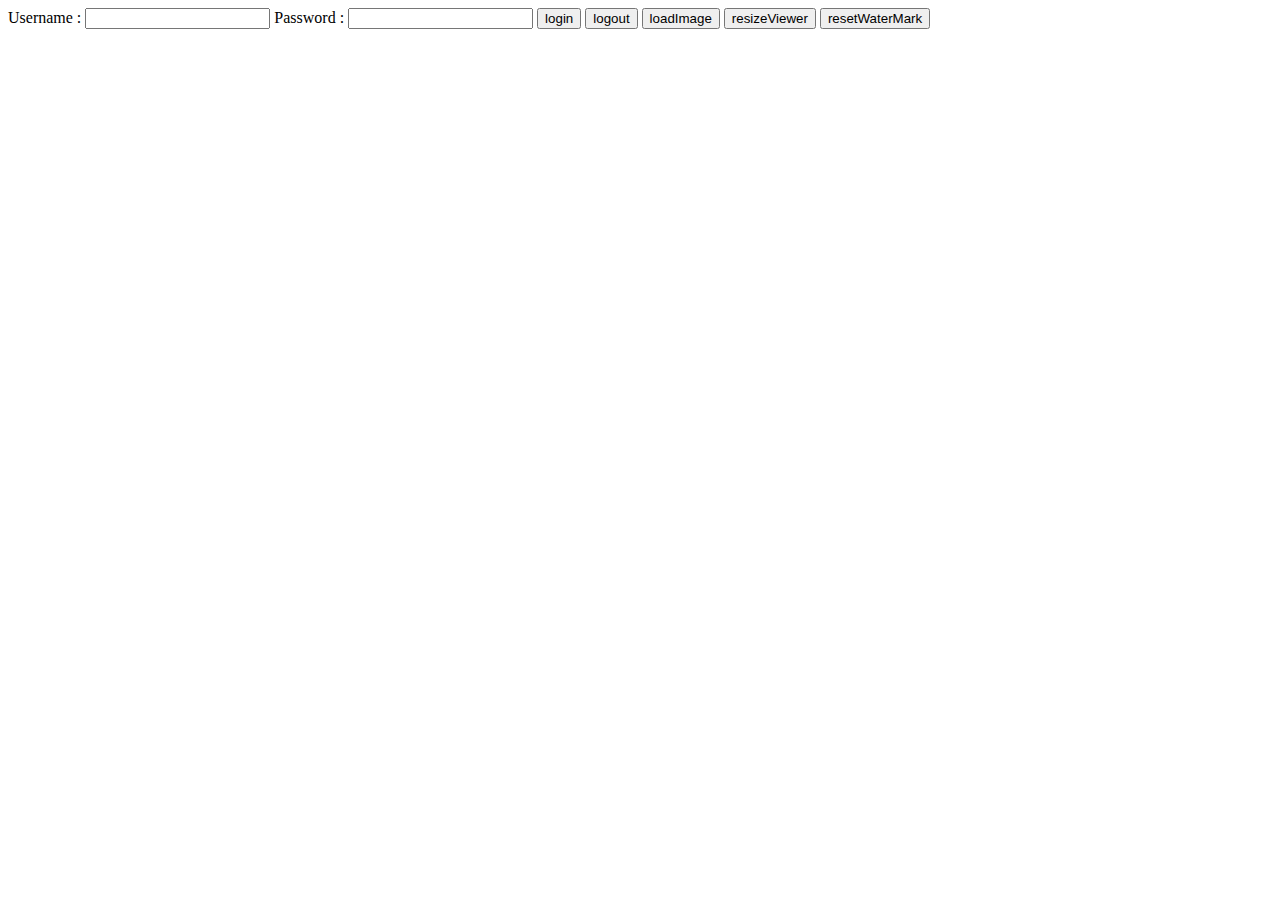
==== WebContent/demo.html @ ac9aeef2 "try UTIF finish" ====
<!doctype html>
<html>
<head>
    <meta charset="UTF-8" />
    <title>View Image</title>
    <link rel="stylesheet" href="./imageviewer/font-awesome/css/font-awesome.min.css" />
    <link rel="stylesheet" href="./imageviewer/ezacquire.imageviewer.css" />
    <link rel="stylesheet" href="./imageviewer/tingle.css" />
    <!--<script src="./imageviewer/tiff.min.js"></script>-->
    <script src="./imageviewer/UTIF.js"></script>
    <script src="imageviewer/jquery-1.12.3.js"></script>
    <!--<script src="./imageviewer/ezacquire.imageviewer.js"></script>-->
    <script src="./imageviewer/ezacquire.imageviewer2.js"></script>
    <script src="./imageviewer/jquery.jscrollpane.min.js"></script>
    <script src="./imageviewer/tingle.min.js"></script>
    <script type="text/javascript">
        let myViewer;
        $(function() {
            let log = false;
            $('#login').click(function() {
                if (!log) {
                    $.ajax({
                        type : 'POST',
                        url : "imageServlet",
                        data : {
                            username : document.getElementById('username').value,
                            password : document.getElementById('password').value
                        },
                        success : function () {
                            myViewer = $('#myDiv').imageviewer({
                                width: 1500,
                                minWidth: 750,
                                height: 600,
                                closeMaxAndUnmax: false,
                                initDisplayMode: 'fullSize',
                                showWaterMark: true,
                                showToolBar: true,
                                showAnnotationTool: false,
                            });
                        }
                    });
                    log = true;
                }
            });

            $('#logout').click(function () { location.reload(); });
            $('#loadImage').click(function () {
                myViewer.loadImage
                    ('http://localhost:8083/ImageViewer/imageServlet', true, 1, 4, {docId: '20262', formId: '', viewPage : ''} )

            });

            $('#resizeViewer').click(function () {
                myViewer.resizeViewer(1000, 600, 750);
            });

            $('#resetWaterMark').click(function () {
                myViewer.setWaterMark({
                    Font: 'bold 60pt Calibri',
                    FillColor: '#ff0000',
                    FillAlpha: 0.4,
                    RotateAngle: 45,
                    Text: '中文 ImageViewer Demo',
                });
            });
        });
    </script>
</head>
<body>
<div>
    Username : <input id="username" type="text"> Password : <input id="password" type="password">
    <button id="login">login</button>
    <button id="logout">logout</button>
    <button id="loadImage">loadImage</button>
    <button id="resizeViewer">resizeViewer</button>
    <button id="resetWaterMark">resetWaterMark</button>
</div>
<div style="background-color:bisque;" id="myDiv"></div>
</body>
</html>
---- WebContent/imageviewer/ezacquire.imageviewer.css ----
/*
 * CSS Styles that are needed by jScrollPane for it to operate correctly.
 *
 * Include this stylesheet in your site or copy and paste the styles below into your stylesheet - jScrollPane
 * may not operate correctly without them.
 */

.jspContainer
{
    overflow: hidden;
	position: relative;
    outline: none;
    /*z-index: 1;*/
}

.jspPane
{
	position: absolute;
    outline: none;
}

.jspVerticalBar
{
	position: absolute;
	top: 0;
	right: 0;
	width: 12px;
	height: 100%;
	/*background: red;*/
    opacity:0.3;
}

.jspHorizontalBar
{
	position: absolute;
	bottom: 0;
	left: 0;
	width: 100%;
	height: 12px;
	/*background: red;*/
    opacity:0.3;
}

.jspCap
{
	display: none;
}

.jspHorizontalBar .jspCap
{
	float: left;
}

.jspTrack
{
	background: #dde;
    opacity:0.3;
	position: relative;
}

.jspDrag
{
	background: #000;
	position: relative;
	top: 0;
	left: 0;
	cursor: pointer;
}

.jspHorizontalBar .jspTrack,
.jspHorizontalBar .jspDrag
{
	float: left;
	height: 100%;
}

.jspArrow
{
	background: #50506d;
    opacity:0.0;
	text-indent: -20000px;
	display: block;
	cursor: pointer;
	padding: 0;
	margin: 0;
}

.jspArrow .jspDisabled
{
	cursor: default;
	background: #80808d;
}

.jspVerticalBar .jspArrow
{
	height: 12px;
}

.jspHorizontalBar .jspArrow
{
	width: 12px;
	float: left;
	height: 100%;
}

.jspVerticalBar .jspArrow:focus
{
	outline: none;
}

.jspCorner
{
	background: #eeeef4;
	float: left;
	height: 100%;
}

/* Style the tab */
.tab {
    overflow: hidden;
    border: 1px solid #ccc;
    background-color: #f1f1f1;
}

/* Style the buttons that are used to open the tab content */
.tab button {
    background-color: inherit;
    float: left;
    border: none;
    outline: none;
    cursor: pointer;
    padding: 14px 16px;
    transition: 0.3s;
}

/* Change background color of buttons on hover */
.tab button:hover {
    background-color: #ddd;
}

/* Create an active/current tablink class */
.tab button.active {
    background-color: #ccc;
}

/* Style the tab content */
.tabcontent {
    display: none;
    padding: 6px 12px;
    border: 1px solid #ccc;
    border-top: none;
}
---- WebContent/imageviewer/tingle.css ----
/* ----------------------------------------------------------- */
/* == tingle v0.13.2 */
/* ----------------------------------------------------------- */

.tingle-modal * {
  box-sizing: border-box;
}

.tingle-modal {
  position: fixed;
  top: 0;
  right: 0;
  bottom: 0;
  left: 0;
  z-index: 1000;
  display: -webkit-box;
  display: -ms-flexbox;
  display: flex;
  visibility: hidden;
  -webkit-box-orient: vertical;
  -webkit-box-direction: normal;
  -ms-flex-direction: column;
  flex-direction: column;
  -webkit-box-align: center;
  -ms-flex-align: center;
  align-items: center;
  overflow: hidden;
  -webkit-overflow-scrolling: touch;
  background: rgba(0, 0, 0, .8);
  opacity: 0;
  cursor: pointer;
  -webkit-transition: -webkit-transform .2s ease;
  transition: -webkit-transform .2s ease;
  transition: transform .2s ease;
  transition: transform .2s ease, -webkit-transform .2s ease;
}

/* confirm and alerts
-------------------------------------------------------------- */

.tingle-modal--confirm .tingle-modal-box {
  text-align: center;
}

/* modal
-------------------------------------------------------------- */

.tingle-modal--noOverlayClose {
  cursor: default;
}

.tingle-modal--noClose .tingle-modal__close {
  display: none;
}

.tingle-modal__close {
  position: fixed;
  top: 10px;
  right: 28px;
  z-index: 1000;
  padding: 0;
  width: 5rem;
  height: 5rem;
  border: none;
  background-color: transparent;
  color: #f0f0f0;
  font-size: 6rem;
  font-family: monospace;
  line-height: 1;
  cursor: pointer;
  -webkit-transition: color .3s ease;
  transition: color .3s ease;
}

.tingle-modal__closeLabel {
  display: none;
}

.tingle-modal__close:hover {
  color: #fff;
}

.tingle-modal-box {
  position: relative;
  -ms-flex-negative: 0;
  flex-shrink: 0;
  margin-top: auto;
  margin-bottom: auto;
  width: 500px;
  border-radius: 4px;
  background: #fff;
  opacity: 1;
  cursor: auto;
  -webkit-transition: -webkit-transform .3s cubic-bezier(.175, .885, .32, 1.275);
  transition: -webkit-transform .3s cubic-bezier(.175, .885, .32, 1.275);
  transition: transform .3s cubic-bezier(.175, .885, .32, 1.275);
  transition: transform .3s cubic-bezier(.175, .885, .32, 1.275), -webkit-transform .3s cubic-bezier(.175, .885, .32, 1.275);
  -webkit-transform: scale(.8);
  -ms-transform: scale(.8);
  transform: scale(.8);
}

.tingle-modal-box__content {
  padding: 1rem 1rem;
}

.tingle-modal-box__footer {
  padding: 1rem 1rem;
  width: auto;
  border-bottom-right-radius: 4px;
  border-bottom-left-radius: 4px;
  background-color: #f5f5f5;
  cursor: auto;
    text-align: right;
}

.tingle-modal-box__footer::after {
  display: table;
  clear: both;
  content: "";
}

.tingle-modal-box__footer--sticky {
  position: fixed;
  bottom: -200px; /* TODO : find a better way */
  z-index: 10001;
  opacity: 1;
  -webkit-transition: bottom .3s ease-in-out .3s;
  transition: bottom .3s ease-in-out .3s;
}

/* state
-------------------------------------------------------------- */

.tingle-enabled {
  position: fixed;
  overflow: hidden;
  left: 0;
  right: 0;
}

.tingle-modal--visible .tingle-modal-box__footer {
  bottom: 0;
}

.tingle-enabled .tingle-content-wrapper {
  -webkit-filter: blur(8px);
  filter: blur(8px);
}

.tingle-modal--visible {
  visibility: visible;
  opacity: 1;
}

.tingle-modal--visible .tingle-modal-box {
  -webkit-transform: scale(1);
  -ms-transform: scale(1);
  transform: scale(1);
}

.tingle-modal--overflow {
  overflow-y: scroll;
  padding-top: 8vh;
}

/* btn
-------------------------------------------------------------- */

.tingle-btn {
  display: inline-block;
  margin: 0 .5rem;
  padding: .5rem .5rem;
  border: none;
  background-color: grey;
  box-shadow: none;
  color: #fff;
  vertical-align: middle;
  text-decoration: none;
  font-size: inherit;
  font-family: inherit;
  line-height: normal;
  cursor: pointer;
    border-radius: 4px;
  -webkit-transition: background-color .4s ease;
  transition: background-color .4s ease;
}

.tingle-btn--primary {
  background-color: #3498db;
}

.tingle-btn--danger {
  background-color: #e74c3c;
}

.tingle-btn--default {
  background-color: #34495e;
}

.tingle-btn--pull-left {
  float: left;
}

.tingle-btn--pull-right {
  float: right;
}

/* responsive
-------------------------------------------------------------- */

@media (max-width : 540px) {
  .tingle-modal {
    top: 0px;
    display: block;
    padding-top: 60px;
    width: 100%;
  }

  .tingle-modal-box {
    width: auto;
    border-radius: 0;
  }

  .tingle-modal-box__content {
    overflow-y: scroll;
  }

  .tingle-modal--noClose {
    top: 0;
  }

  .tingle-modal--noOverlayClose {
    padding-top: 0;
  }

  .tingle-modal-box__footer .tingle-btn {
    display: block;
    float: none;
    margin-bottom: 1rem;
    width: 100%;
  }

  .tingle-modal__close {
    top: 0;
    right: 0;
    left: 0;
    display: block;
    width: 100%;
    height: 60px;
    border: none;
    background-color: #2c3e50;
    box-shadow: none;
    color: #fff;
    line-height: 55px;
  }

  .tingle-modal__closeLabel {
    display: inline-block;
    vertical-align: middle;
    font-size: 1.5rem;
    font-family: -apple-system, BlinkMacSystemFont, "Segoe UI", "Roboto", "Oxygen", "Ubuntu", "Cantarell", "Fira Sans", "Droid Sans", "Helvetica Neue", sans-serif;
  }

  .tingle-modal__closeIcon {
    display: inline-block;
    margin-right: .5rem;
    vertical-align: middle;
    font-size: 4rem;
  }
}

@supports ((-webkit-backdrop-filter: blur(12px)) or (backdrop-filter: blur(12px))) {
  .tingle-modal {
    -webkit-backdrop-filter: blur(20px);
    backdrop-filter: blur(20px);
  }

  @media (max-width : 540px) {
    .tingle-modal {
      -webkit-backdrop-filter: blur(8px);
      backdrop-filter: blur(8px);
    }
  }

  .tingle-enabled .tingle-content-wrapper {
    -webkit-filter: none;
    filter: none;
  }
}
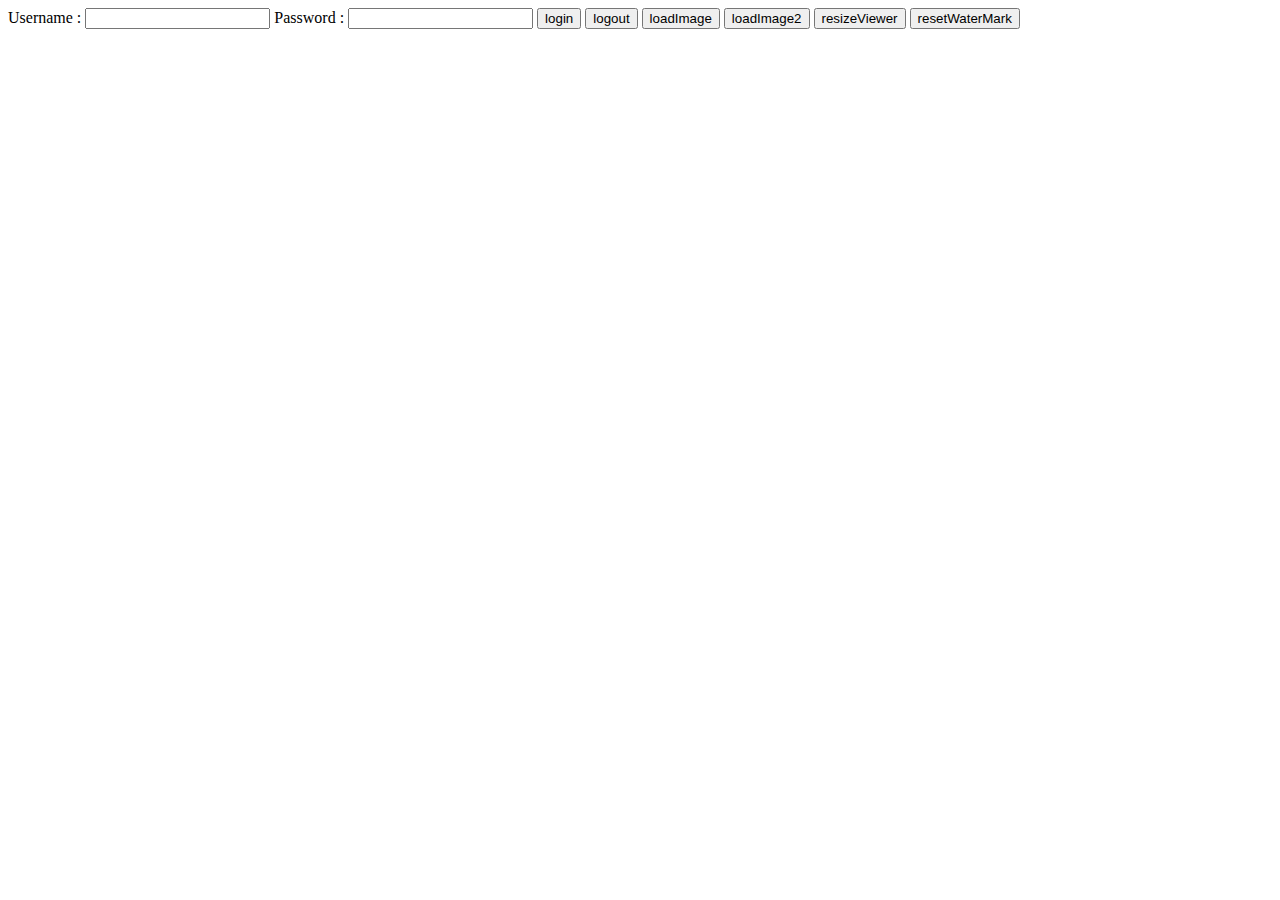
==== commit cdd22f3a: "back to tiff.min.js" ====
--- a/WebContent/demo.html
+++ b/WebContent/demo.html
@@ -6,15 +6,13 @@
     <link rel="stylesheet" href="./imageviewer/font-awesome/css/font-awesome.min.css" />
     <link rel="stylesheet" href="./imageviewer/ezacquire.imageviewer.css" />
     <link rel="stylesheet" href="./imageviewer/tingle.css" />
-    <!--<script src="./imageviewer/tiff.min.js"></script>-->
-    <script src="./imageviewer/UTIF.js"></script>
+    <script src="./imageviewer/tiff.min.js"></script>
     <script src="imageviewer/jquery-1.12.3.js"></script>
-    <!--<script src="./imageviewer/ezacquire.imageviewer.js"></script>-->
-    <script src="./imageviewer/ezacquire.imageviewer2.js"></script>
+    <script src="./imageviewer/ezacquire.imageviewer.js"></script>
     <script src="./imageviewer/jquery.jscrollpane.min.js"></script>
     <script src="./imageviewer/tingle.min.js"></script>
     <script type="text/javascript">
-        let myViewer;
+        let myViewer, myViewer2;
         $(function() {
             let log = false;
             $('#login').click(function() {
@@ -32,7 +30,18 @@
                                 minWidth: 750,
                                 height: 600,
                                 closeMaxAndUnmax: false,
-                                initDisplayMode: 'fullSize',
+                                initDisplayMode: 'fitWidth',
+                                showWaterMark: true,
+                                showToolBar: true,
+                                showAnnotationTool: false,
+                            });
+
+                            myViewer2 = $('#myDiv2').imageviewer({
+                                width: 1000,
+                                minWidth: 750,
+                                height: 600,
+                                closeMaxAndUnmax: false,
+                                initDisplayMode: 'fitWidth',
                                 showWaterMark: true,
                                 showToolBar: true,
                                 showAnnotationTool: false,
@@ -46,8 +55,11 @@
             $('#logout').click(function () { location.reload(); });
             $('#loadImage').click(function () {
                 myViewer.loadImage
-                    ('http://localhost:8083/ImageViewer/imageServlet', true, 1, 4, {docId: '20262', formId: '', viewPage : ''} )
-
+                ('http://localhost:8083/ImageViewer/imageServlet', true, 1, 4, {docId: '20262', formId: '', viewPage : ''} );
+            });
+            $('#loadImage2').click(function () {
+                myViewer2.loadImage
+                ('http://localhost:8083/ImageViewer/imageServlet', false, 3, 4, {docId: '20262', formId: '', viewPage : ''} );
             });
 
             $('#resizeViewer').click(function () {
@@ -59,7 +71,7 @@
                     Font: 'bold 60pt Calibri',
                     FillColor: '#ff0000',
                     FillAlpha: 0.4,
-                    RotateAngle: 45,
+                    RotateAngle: 60,
                     Text: '中文 ImageViewer Demo',
                 });
             });
@@ -72,9 +84,11 @@
     <button id="login">login</button>
     <button id="logout">logout</button>
     <button id="loadImage">loadImage</button>
+    <button id="loadImage2">loadImage2</button>
     <button id="resizeViewer">resizeViewer</button>
     <button id="resetWaterMark">resetWaterMark</button>
 </div>
 <div style="background-color:bisque;" id="myDiv"></div>
+<div style="background-color:bisque;" id="myDiv2"></div>
 </body>
 </html>
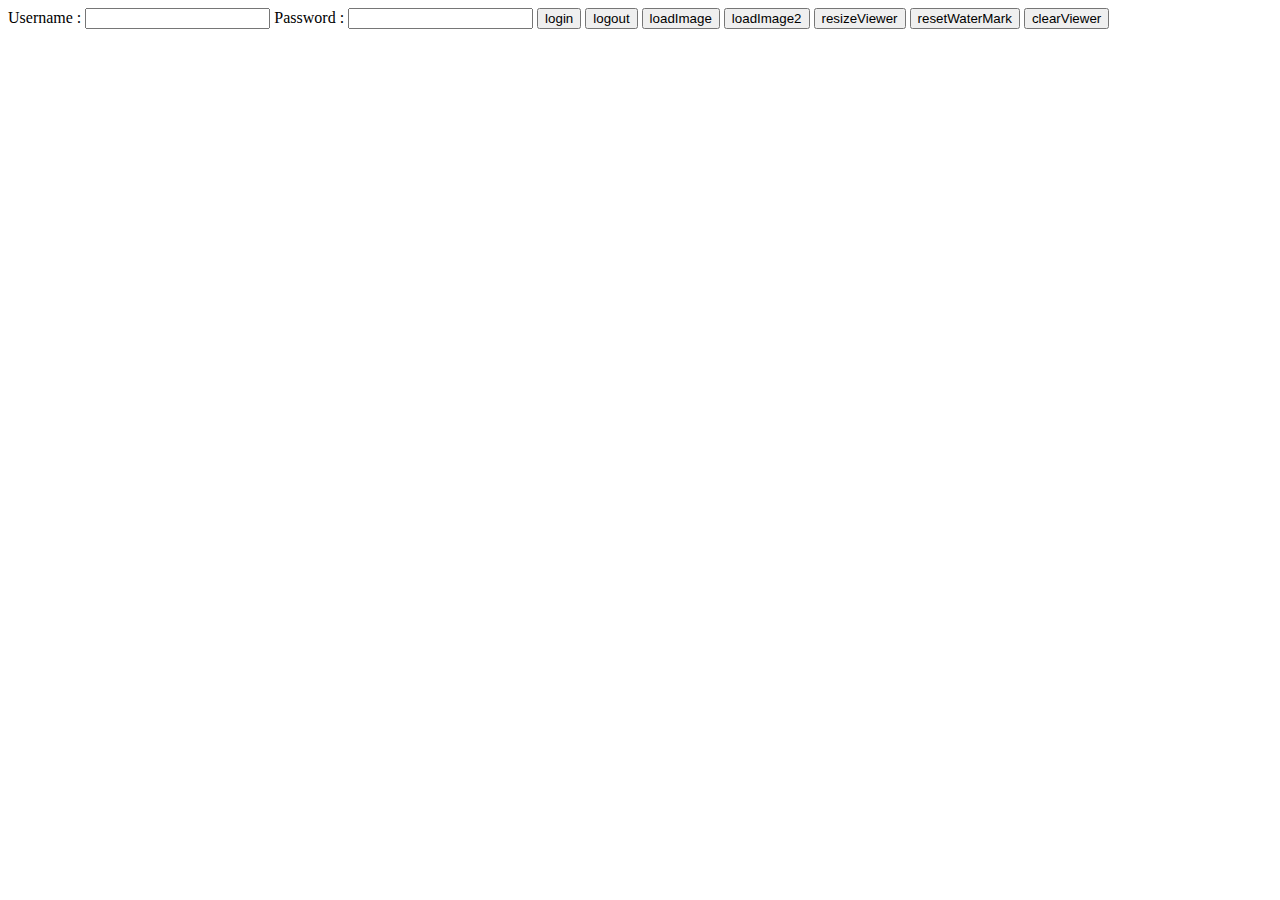
==== commit 69e28913: "add .clearViewer()" ====
--- a/WebContent/demo.html
+++ b/WebContent/demo.html
@@ -75,6 +75,10 @@
                     Text: '中文 ImageViewer Demo',
                 });
             });
+
+            $('#clearViewer').click(function () {
+                myViewer.clearViewer();
+            });
         });
     </script>
 </head>
@@ -87,6 +91,7 @@
     <button id="loadImage2">loadImage2</button>
     <button id="resizeViewer">resizeViewer</button>
     <button id="resetWaterMark">resetWaterMark</button>
+    <button id="clearViewer">clearViewer</button>
 </div>
 <div style="background-color:bisque;" id="myDiv"></div>
 <div style="background-color:bisque;" id="myDiv2"></div>
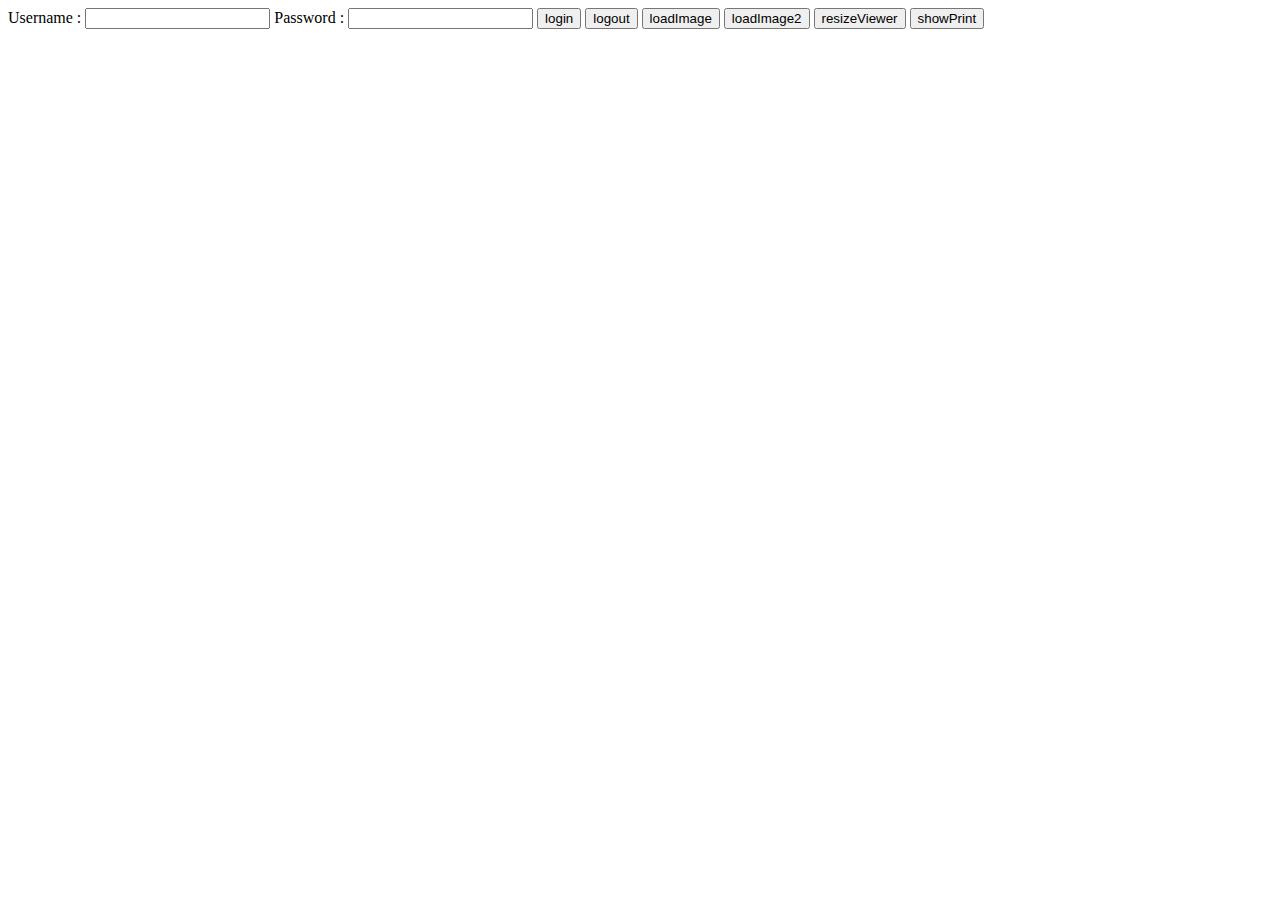
==== commit df126117: "save" ====
--- a/WebContent/demo.html
+++ b/WebContent/demo.html
@@ -30,7 +30,7 @@
                                 minWidth: 750,
                                 height: 600,
                                 closeMaxAndUnmax: false,
-                                initDisplayMode: 'fitWidth',
+                                initDisplayMode: 'fullSize',
                                 showWaterMark: true,
                                 showToolBar: true,
                                 showAnnotationTool: false,
@@ -41,7 +41,7 @@
                                 minWidth: 750,
                                 height: 600,
                                 closeMaxAndUnmax: false,
-                                initDisplayMode: 'fitWidth',
+                                initDisplayMode: 'fitWindow',
                                 showWaterMark: true,
                                 showToolBar: true,
                                 showAnnotationTool: false,
@@ -59,13 +59,14 @@
             });
             $('#loadImage2').click(function () {
                 myViewer2.loadImage
-                ('http://localhost:8083/ImageViewer/imageServlet', false, 3, 4, {docId: '20262', formId: '', viewPage : ''} );
+                ('http://localhost:8083/ImageViewer/imageServlet', false, 1, 2, {docId: '20262', formId: '', viewPage : ''} );
             });
 
             $('#resizeViewer').click(function () {
-                myViewer.resizeViewer(1000, 600, 750);
+                myViewer.resizeViewer(500, 300, 200);
             });
 
+            /*
             $('#resetWaterMark').click(function () {
                 myViewer.setWaterMark({
                     Font: 'bold 60pt Calibri',
@@ -79,6 +80,11 @@
             $('#clearViewer').click(function () {
                 myViewer.clearViewer();
             });
+            */
+            $('#showPrint').click(function () {
+                myViewer.showPrint(true);
+                myViewer2.showPrint(false);
+            })
         });
     </script>
 </head>
@@ -90,8 +96,9 @@
     <button id="loadImage">loadImage</button>
     <button id="loadImage2">loadImage2</button>
     <button id="resizeViewer">resizeViewer</button>
-    <button id="resetWaterMark">resetWaterMark</button>
-    <button id="clearViewer">clearViewer</button>
+    <!--<button id="resetWaterMark">resetWaterMark</button>-->
+    <!--<button id="clearViewer">clearViewer</button>-->
+    <button id="showPrint">showPrint</button>
 </div>
 <div style="background-color:bisque;" id="myDiv"></div>
 <div style="background-color:bisque;" id="myDiv2"></div>
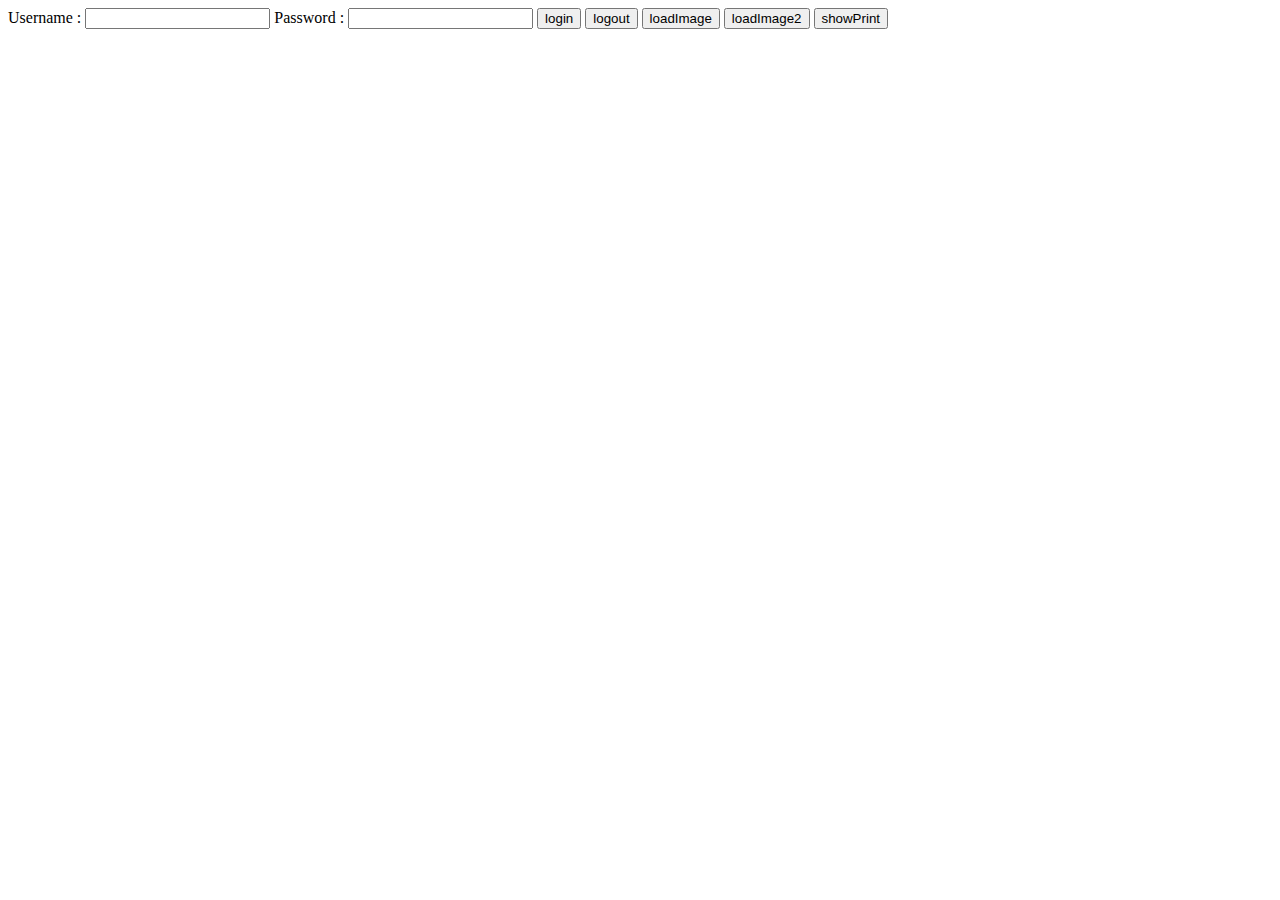
==== commit 6ab3b047: "fix locate" ====
--- a/WebContent/demo.html
+++ b/WebContent/demo.html
@@ -36,6 +36,7 @@
                                 showAnnotationTool: false,
                             });
 
+                            /*
                             myViewer2 = $('#myDiv2').imageviewer({
                                 width: 1000,
                                 minWidth: 750,
@@ -46,6 +47,7 @@
                                 showToolBar: true,
                                 showAnnotationTool: false,
                             });
+                            */
                         }
                     });
                     log = true;
@@ -62,8 +64,8 @@
                 ('http://localhost:8083/ImageViewer/imageServlet', false, 1, 2, {docId: '20262', formId: '', viewPage : ''} );
             });
 
-            $('#resizeViewer').click(function () {
-                myViewer.resizeViewer(500, 300, 200);
+            window.addEventListener('resize',function () {
+                myViewer.resizeViewer(document.getElementById('myDiv').offsetWidth - 100 , 600, 500);
             });
 
             /*
@@ -95,7 +97,6 @@
     <button id="logout">logout</button>
     <button id="loadImage">loadImage</button>
     <button id="loadImage2">loadImage2</button>
-    <button id="resizeViewer">resizeViewer</button>
     <!--<button id="resetWaterMark">resetWaterMark</button>-->
     <!--<button id="clearViewer">clearViewer</button>-->
     <button id="showPrint">showPrint</button>
